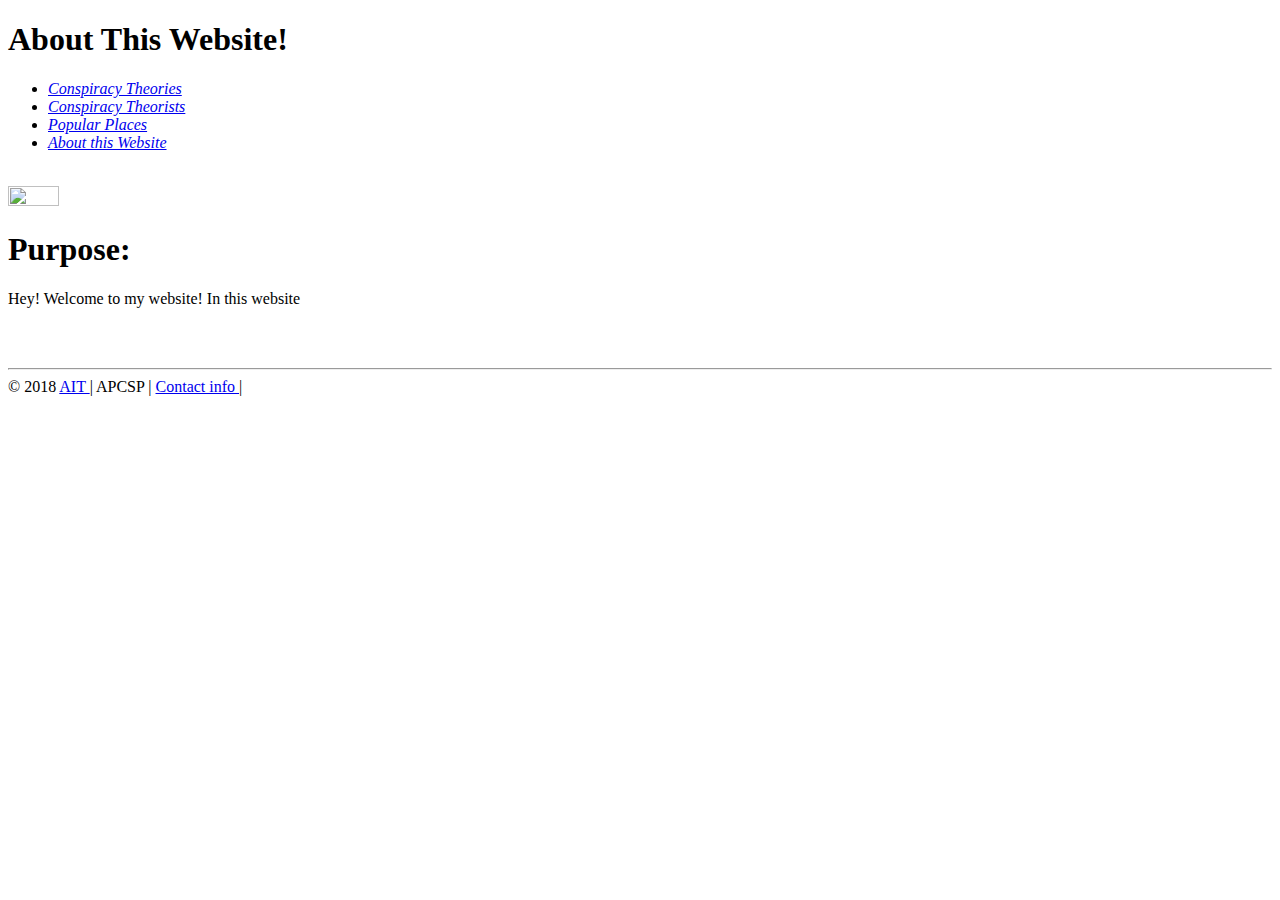
==== about.html @ 8584a9a3 "Deleted the research page and replaced it with an about or introduction page. Added some photos to o" ====
<!DOCTYPE html>

<html>
<head>
  <title> Homepage! </title>
</head>

<body>
<h1> About This Website! </h1>

<ul>
  <li> <a href = "conspiracytheories.html" target = "_blank"/> <em> Conspiracy Theories </em> </a> </li>
  <li> <a href = "conspiracytheorists.html" target = "_blank"/> <em> Conspiracy Theorists </em> </a> </li>
  <li> <a href = "popularplaces.html" target = "_blank"/> <em> Popular Places </em> </a> </li>
  <li> <a href = "about.html" target = "_blank"/> <em>  About this Website </em> </a> </li>
</ul>

<br/>

<img src = "http://apologeticsgrp.wpengine.com/wp-content/uploads/2014/02/the_truth_is_out_there_17854.jpg" height = 20% width = 20%/>
<h1> Purpose: </h1>
<p> Hey! Welcome to my website! In this website </p>

<br/>
<br/>
<hr/>
<footer> © 2018 <a href = "https://www.ucvts.tec.nj.us/" target = "_blank"/> AIT </a> | APCSP | <a href = "info@example.com" target = "_blank"/> Contact info </a> | </footer>
</body>

</html>
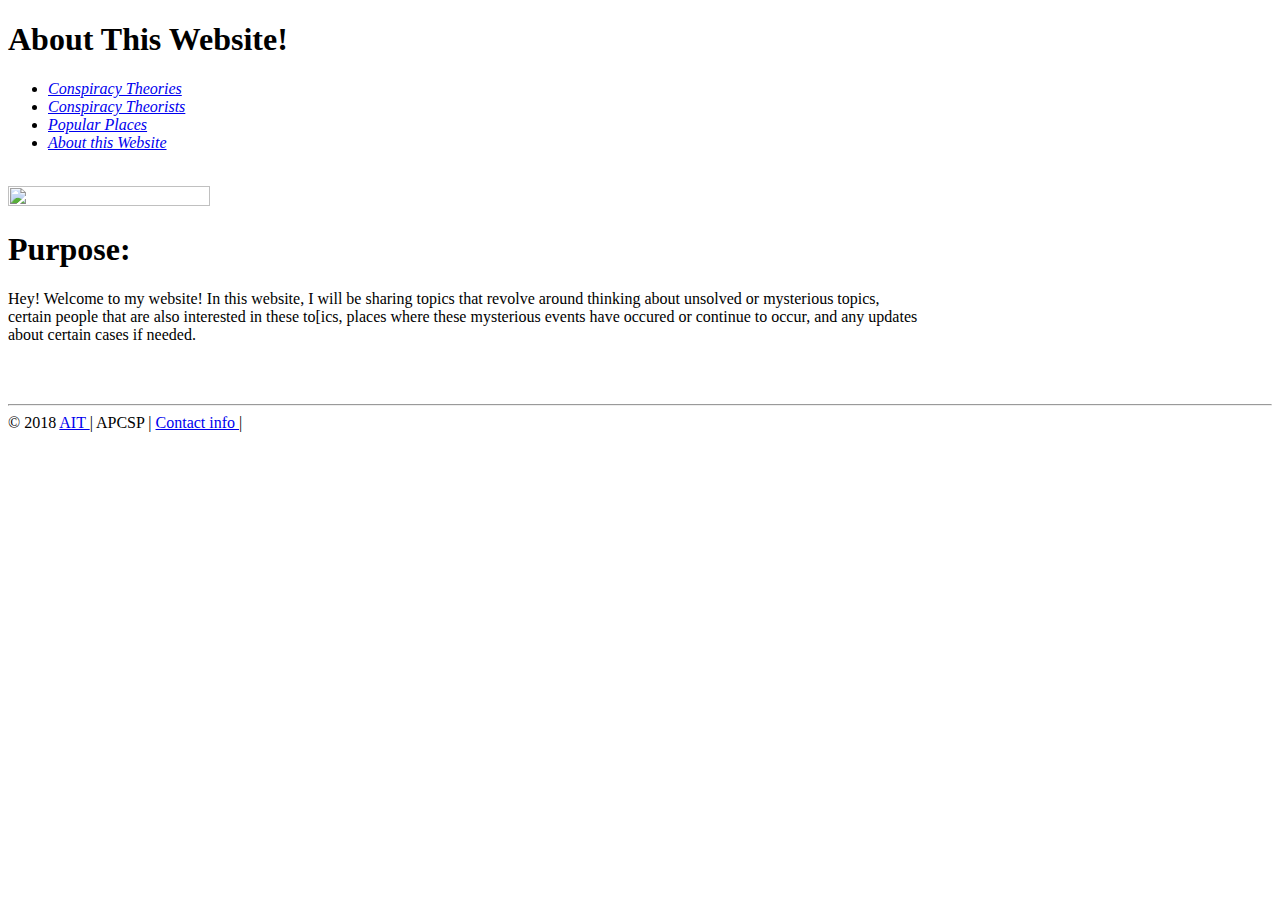
==== commit 9a1afcf6: "adding more information as well as pictures." ====
--- a/about.html
+++ b/about.html
@@ -17,9 +17,11 @@
 
 <br/>
 
-<img src = "http://apologeticsgrp.wpengine.com/wp-content/uploads/2014/02/the_truth_is_out_there_17854.jpg" height = 20% width = 20%/>
+<img src = "http://apologeticsgrp.wpengine.com/wp-content/uploads/2014/02/the_truth_is_out_there_17854.jpg" height = 40% width = 40%/>
 <h1> Purpose: </h1>
-<p> Hey! Welcome to my website! In this website </p>
+<p> Hey! Welcome to my website! In this website, I will be sharing topics that revolve around thinking about unsolved or mysterious topics, <br/>
+certain people that are also interested in these to[ics, places where these mysterious events have occured or continue to occur, and any updates <br/>
+about certain cases if needed.  </p>
 
 <br/>
 <br/>
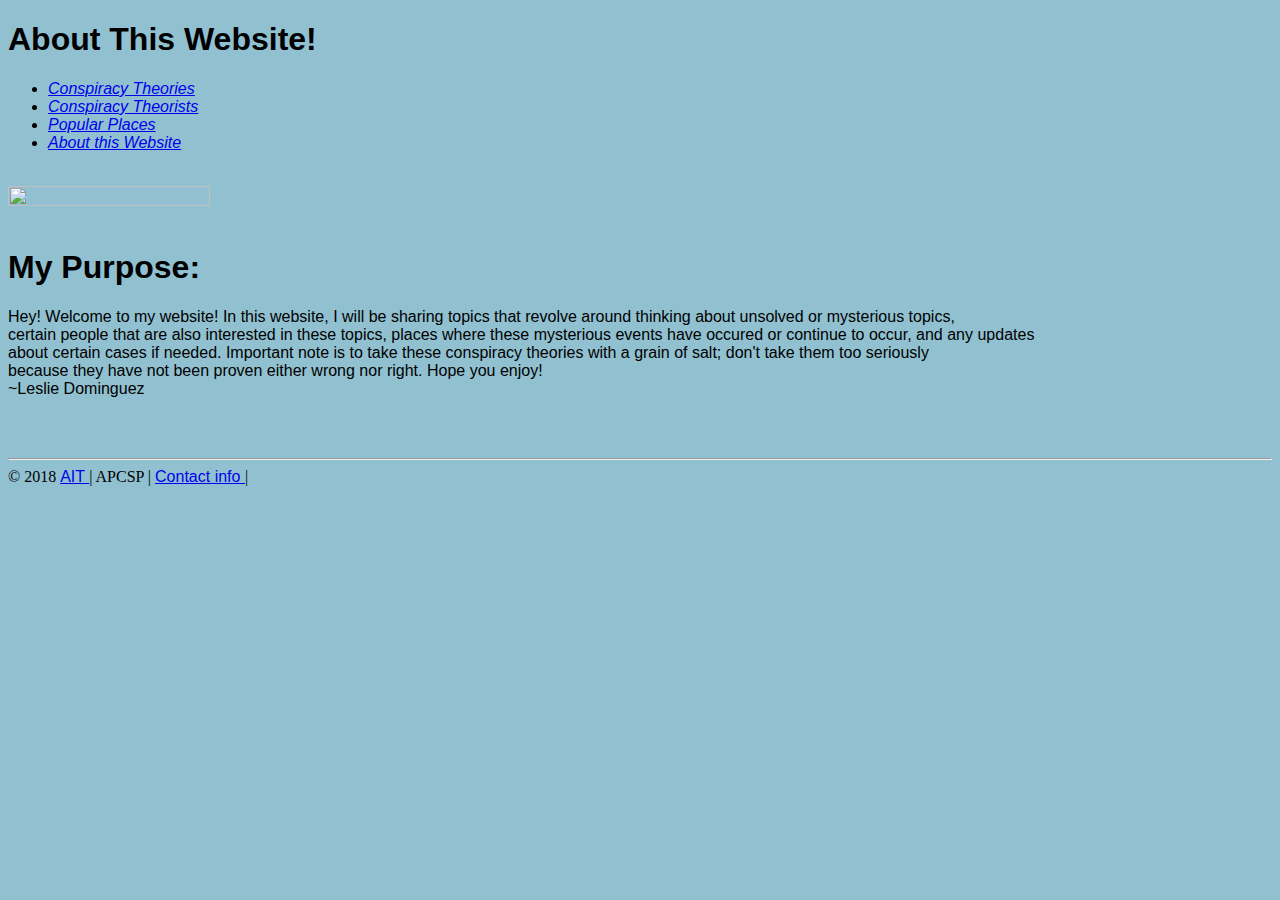
==== commit 831ef4dd: "Added css" ====
--- a/about.html
+++ b/about.html
@@ -17,11 +17,32 @@
 
 <br/>
 
-<img src = "http://apologeticsgrp.wpengine.com/wp-content/uploads/2014/02/the_truth_is_out_there_17854.jpg" height = 40% width = 40%/>
-<h1> Purpose: </h1>
+<img src = "http://apologeticsgrp.wpengine.com/wp-content/uploads/2014/02/the_truth_is_out_there_17854.jpg" height = 40% width = 40% />
+
+<br/>
+<br/>
+
+<h1> My Purpose: </h1>
 <p> Hey! Welcome to my website! In this website, I will be sharing topics that revolve around thinking about unsolved or mysterious topics, <br/>
-certain people that are also interested in these to[ics, places where these mysterious events have occured or continue to occur, and any updates <br/>
-about certain cases if needed.  </p>
+certain people that are also interested in these topics, places where these mysterious events have occured or continue to occur, and any updates <br/>
+about certain cases if needed. Important note is to take these conspiracy theories with a grain of salt; don't take them too seriously <br/>
+because they have not been proven either wrong nor right. Hope you enjoy! <br/> ~Leslie Dominguez</p>
+
+<style type="text/css">
+body {
+background-color: rgb(145, 193, 208);}
+
+a {
+  font-family: 'Hind', sans-serif;
+}
+
+h1 {
+  font-family: 'Source Sans Pro', sans-serif;
+}
+p {
+  font-family: 'Hind', sans-serif;
+}
+</style>
 
 <br/>
 <br/>
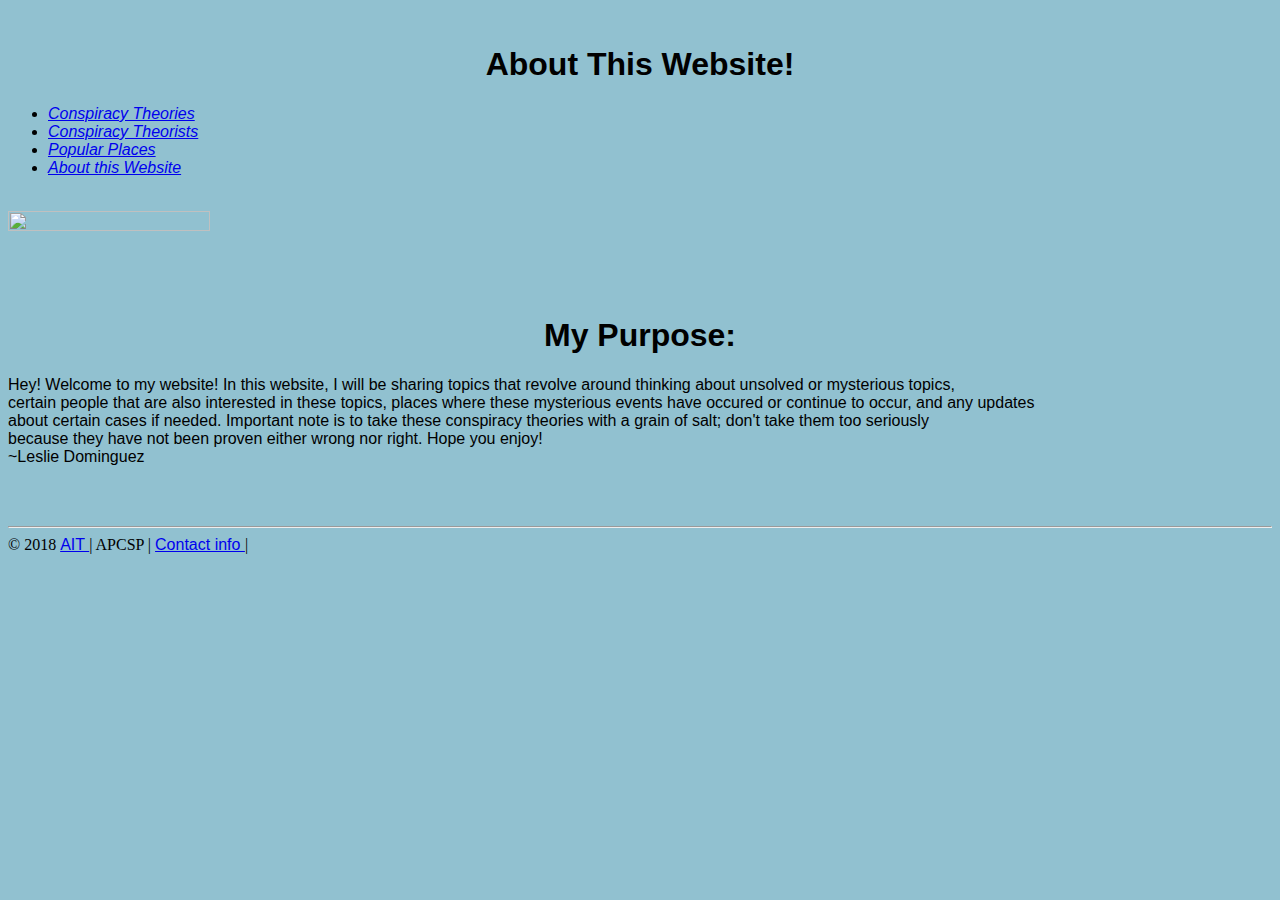
==== commit d8b9035b: "Linked css file to html file; added more css to files" ====
--- a/about.html
+++ b/about.html
@@ -3,6 +3,7 @@
 <html>
 <head>
   <title> Homepage! </title>
+  <link rel="stylesheet" href="styles.css/Decor.css">
 </head>
 
 <body>
@@ -17,7 +18,9 @@
 
 <br/>
 
+<div id="picture">
 <img src = "http://apologeticsgrp.wpengine.com/wp-content/uploads/2014/02/the_truth_is_out_there_17854.jpg" height = 40% width = 40% />
+</div>
 
 <br/>
 <br/>
@@ -28,9 +31,7 @@
 about certain cases if needed. Important note is to take these conspiracy theories with a grain of salt; don't take them too seriously <br/>
 because they have not been proven either wrong nor right. Hope you enjoy! <br/> ~Leslie Dominguez</p>
 
-<style type="text/css">
-body {
-background-color: rgb(145, 193, 208);}
+<style>
 
 a {
   font-family: 'Hind', sans-serif;
@@ -42,12 +43,15 @@
 p {
   font-family: 'Hind', sans-serif;
 }
+
 </style>
 
 <br/>
 <br/>
-<hr/>
+<hr
+<div id="footer">
 <footer> © 2018 <a href = "https://www.ucvts.tec.nj.us/" target = "_blank"/> AIT </a> | APCSP | <a href = "info@example.com" target = "_blank"/> Contact info </a> | </footer>
+</div>
 </body>
 
 </html>
--- a/styles.css/Decor.css
+++ b/styles.css/Decor.css
@@ -0,0 +1,20 @@
+
+body {
+background-color: rgb(145, 193, 208);}
+
+a :hover {
+  color: rgb(0, 191, 255);}
+
+h1 {
+  text-align: center;
+  padding-top: 25px;
+
+}
+
+p {
+  text-align: justify;
+}
+
+#picture {
+align-content: center;
+}
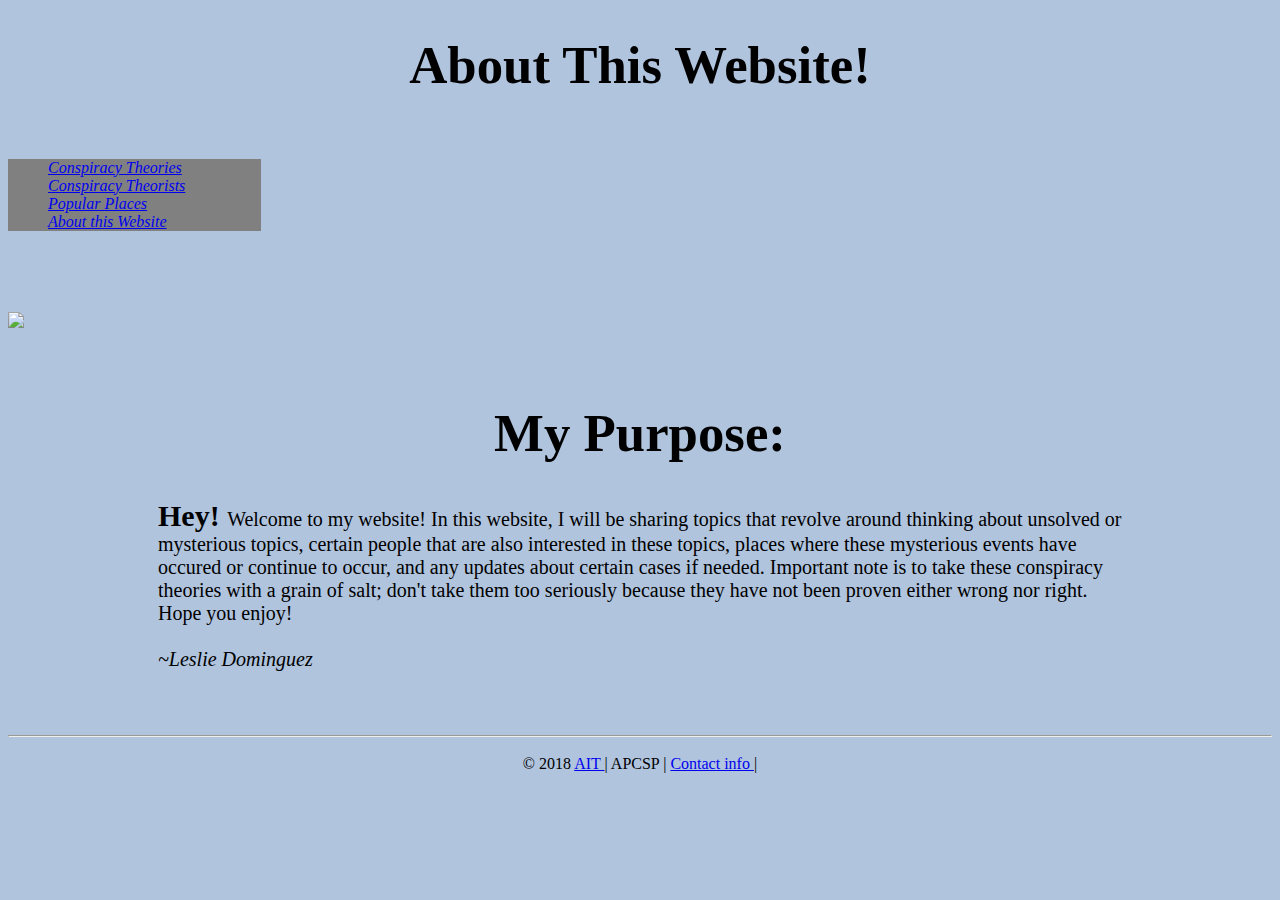
==== commit 8c092e84: "Added some more css but some files were deleted. Added to all files I believe" ====
--- a/about.html
+++ b/about.html
@@ -3,13 +3,13 @@
 <html>
 <head>
   <title> Homepage! </title>
-  <link rel="stylesheet" href="styles.css/Decor.css">
+  <link ref="stylesheet" href="styles.css/picture_sizes.css">
 </head>
 
 <body>
 <h1> About This Website! </h1>
 
-<ul>
+<ul class="list">
   <li> <a href = "conspiracytheories.html" target = "_blank"/> <em> Conspiracy Theories </em> </a> </li>
   <li> <a href = "conspiracytheorists.html" target = "_blank"/> <em> Conspiracy Theorists </em> </a> </li>
   <li> <a href = "popularplaces.html" target = "_blank"/> <em> Popular Places </em> </a> </li>
@@ -18,40 +18,75 @@
 
 <br/>
 
-<div id="picture">
-<img src = "http://apologeticsgrp.wpengine.com/wp-content/uploads/2014/02/the_truth_is_out_there_17854.jpg" height = 40% width = 40% />
+<div id = "picture">
+<img src = "http://apologeticsgrp.wpengine.com/wp-content/uploads/2014/02/the_truth_is_out_there_17854.jpg" />
 </div>
 
 <br/>
 <br/>
 
 <h1> My Purpose: </h1>
-<p> Hey! Welcome to my website! In this website, I will be sharing topics that revolve around thinking about unsolved or mysterious topics, <br/>
-certain people that are also interested in these topics, places where these mysterious events have occured or continue to occur, and any updates <br/>
-about certain cases if needed. Important note is to take these conspiracy theories with a grain of salt; don't take them too seriously <br/>
-because they have not been proven either wrong nor right. Hope you enjoy! <br/> ~Leslie Dominguez</p>
+<p> <strong class= "big"> Hey! </strong>Welcome to my website! In this website, I will be sharing topics that revolve around thinking about unsolved or mysterious topics,
+certain people that are also interested in these topics, places where these mysterious events have occured or continue to occur, and any updates
+about certain cases if needed. Important note is to take these conspiracy theories with a grain of salt; don't take them too seriously
+because they have not been proven either wrong nor right. Hope you enjoy! <br/><br/> <em class= "name"> ~Leslie Dominguez </em> </p>
 
 <style>
 
-a {
-  font-family: 'Hind', sans-serif;
+* {
+  font-family: 'Bookman';
 }
 
 h1 {
-  font-family: 'Source Sans Pro', sans-serif;
-}
-p {
-  font-family: 'Hind', sans-serif;
+  text-align: center;
+  font-weight: bolder;
+  font-size: 330%;
+
 }
 
+p {
+  text-align: inherit;
+  margin-left: 150px;
+  margin-right: 150px;
+  font-size: 20px;
+}
+
+li{
+list-style-type: none;
+vertical-align: middle;
+}
+
+footer{
+  text-align: center;
+  padding-bottom: 10px;
+  padding-top: 10px;
+}
+
+body{
+  background-color: LightSteelBlue;
+}
+
+.big{
+  font-size: 30px;
+}
+
+.list{
+  background-color: grey;
+  text-align: left;
+  margin-right: 80%;
+  margin-top: 5%;
+  margin-bottom: 5%;
+}
+
+a :hover{
+  color: white;
+}
 </style>
 
 <br/>
 <br/>
-<hr
-<div id="footer">
+<hr/>
 <footer> © 2018 <a href = "https://www.ucvts.tec.nj.us/" target = "_blank"/> AIT </a> | APCSP | <a href = "info@example.com" target = "_blank"/> Contact info </a> | </footer>
-</div>
 </body>
 
 </html>
--- a/styles.css/picture_sizes.css
+++ b/styles.css/picture_sizes.css
@@ -0,0 +1,7 @@
+#picture {
+  height: 50%;
+  width: 50%;
+  border: 5px;
+  border-radius: 5px;
+  text-align: center;
+}
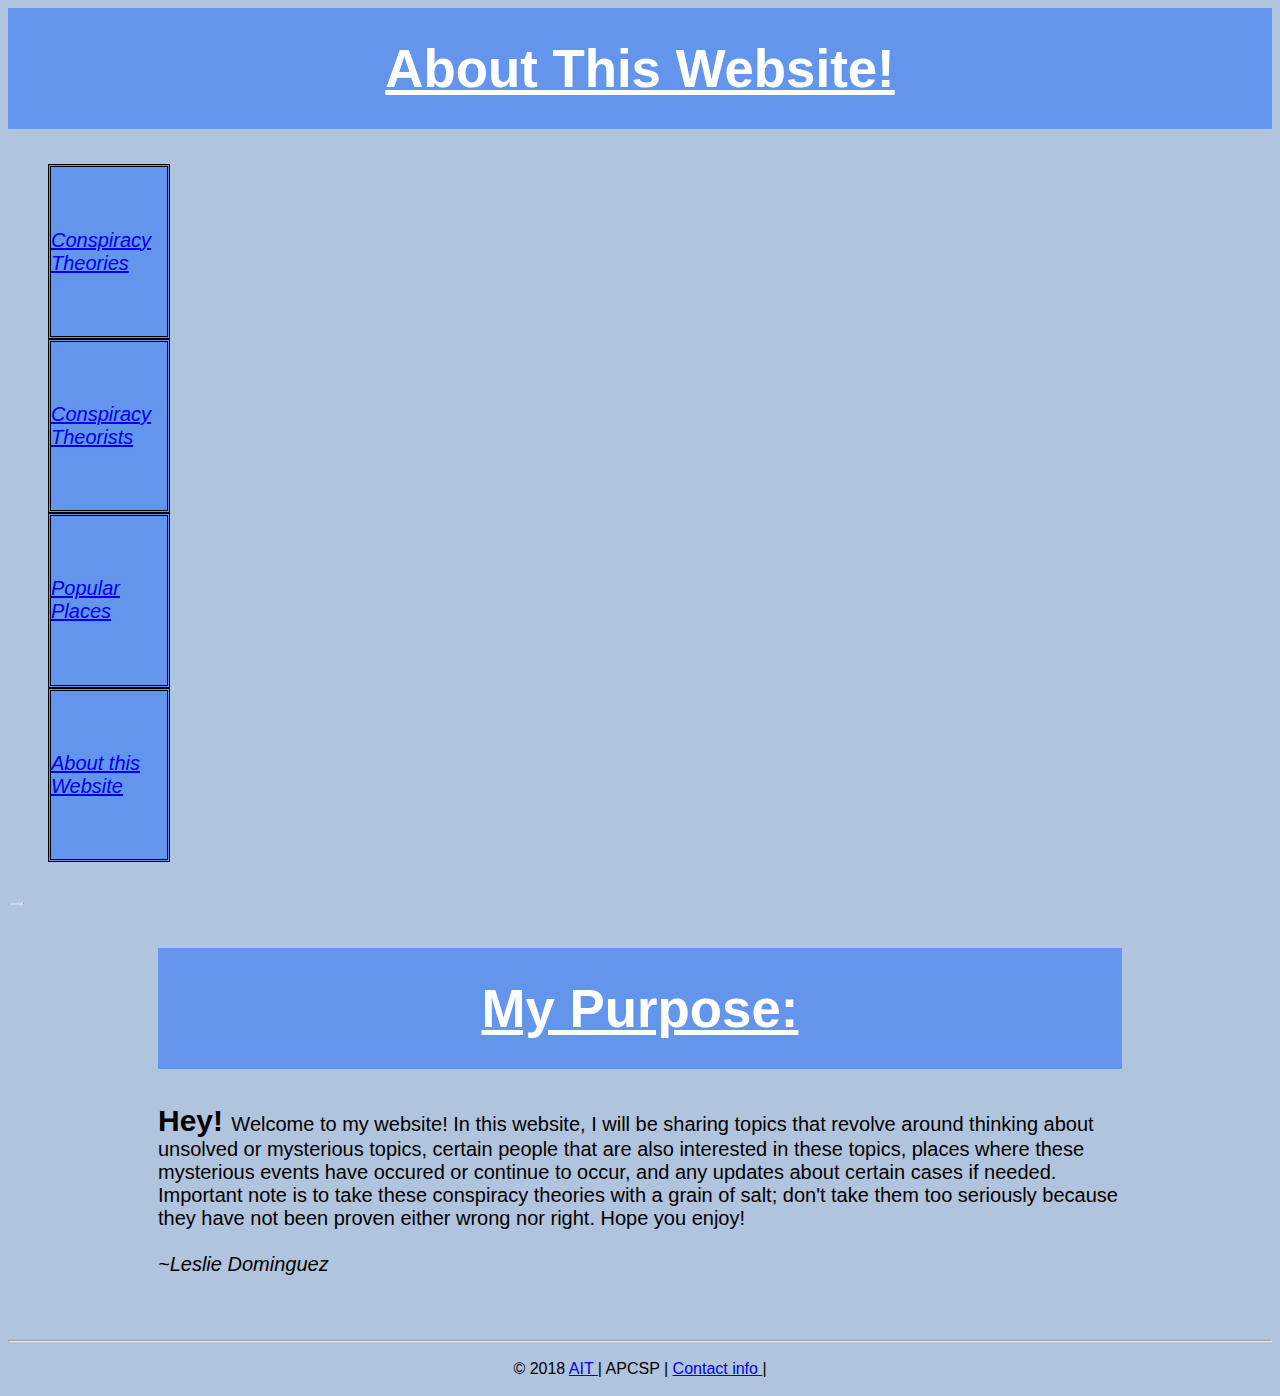
==== commit 5cc15b2c: "Some more css to these files. Changed background colors and layout of navigation as best as I could." ====
--- a/about.html
+++ b/about.html
@@ -18,14 +18,13 @@
 
 <br/>
 
-<div id = "picture">
-<img src = "http://apologeticsgrp.wpengine.com/wp-content/uploads/2014/02/the_truth_is_out_there_17854.jpg" />
-</div>
+<img id = "picture" src = "http://apologeticsgrp.wpengine.com/wp-content/uploads/2014/02/the_truth_is_out_there_17854.jpg" />
+
 
 <br/>
 <br/>
 
-<h1> My Purpose: </h1>
+<h1 class = "intro" > My Purpose: </h1>
 <p> <strong class= "big"> Hey! </strong>Welcome to my website! In this website, I will be sharing topics that revolve around thinking about unsolved or mysterious topics,
 certain people that are also interested in these topics, places where these mysterious events have occured or continue to occur, and any updates
 about certain cases if needed. Important note is to take these conspiracy theories with a grain of salt; don't take them too seriously
@@ -34,13 +33,20 @@
 <style>
 
 * {
-  font-family: 'Bookman';
+  font-family: Helvetica;
+
 }
 
 h1 {
   text-align: center;
   font-weight: bolder;
   font-size: 330%;
+  text-decoration: underline;
+  color: white;
+  background-color: cornflowerblue;
+  padding-top: 30px;
+  padding-bottom: 30px;
+  margin-top: 0px
 
 }
 
@@ -53,7 +59,16 @@
 
 li{
 list-style-type: none;
-vertical-align: middle;
+vertical-align: center;
+font-size: 20px;
+padding-top: 5%;
+padding-bottom: 5%;
+background-color: cornflowerblue;
+display: block;
+border-style: double;
+margin-left: 0%;
+margin-right: 90%;
+
 }
 
 footer{
@@ -70,22 +85,30 @@
   font-size: 30px;
 }
 
-.list{
-  background-color: grey;
-  text-align: left;
-  margin-right: 80%;
-  margin-top: 5%;
-  margin-bottom: 5%;
+
+.intro{
+  margin-left: 150px;
+  margin-right: 150px;
 }
 
 a :hover{
   color: white;
 }
+
+#picture {
+  display: block;
+  margin-left: auto;
+  border: 100%;
+  margin-right: auto;
+  border-radius: 100%;
+}
 </style>
 
 <br/>
 <br/>
+
 <hr/>
+
 <footer> © 2018 <a href = "https://www.ucvts.tec.nj.us/" target = "_blank"/> AIT </a> | APCSP | <a href = "info@example.com" target = "_blank"/> Contact info </a> | </footer>
 </body>
 
--- a/styles.css/picture_sizes.css
+++ b/styles.css/picture_sizes.css
@@ -1,7 +1,8 @@
+
 #picture {
-  height: 50%;
-  width: 50%;
-  border: 5px;
-  border-radius: 5px;
-  text-align: center;
+  display: block;
+  margin-left: auto;
+  margin-right: auto;
+  border: 50%;
+  border-radius: 50%;
 }
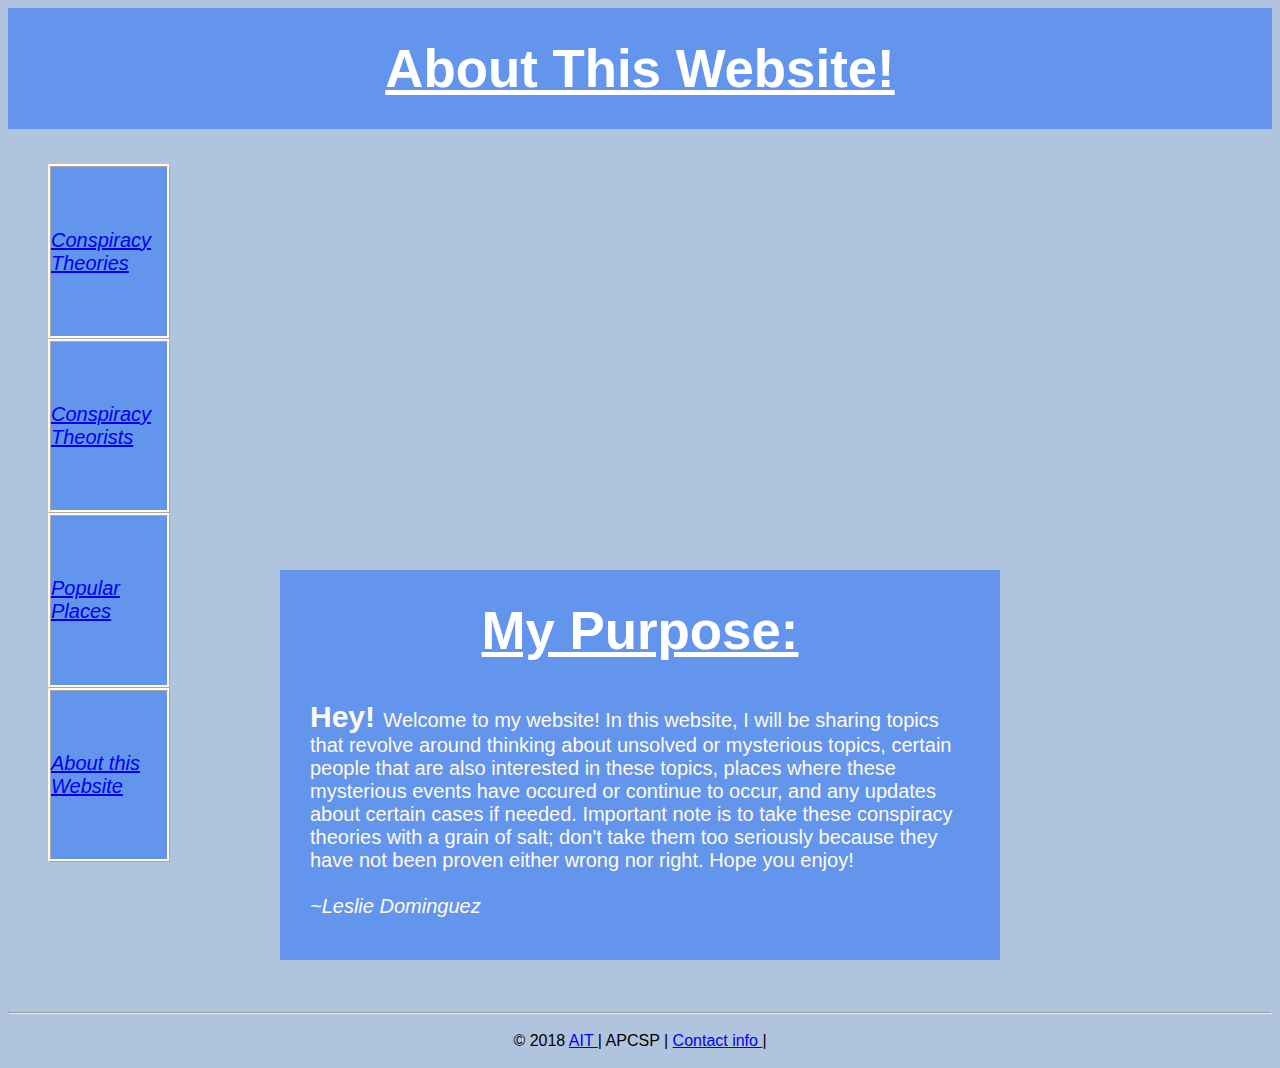
==== commit de1a3db7: "finished the last of css" ====
--- a/about.html
+++ b/about.html
@@ -52,9 +52,23 @@
 
 p {
   text-align: inherit;
-  margin-left: 150px;
-  margin-right: 150px;
+  font-style: normal;
+  margin-left: 200px;
+  margin-right: 200px;
   font-size: 20px;
+  color: floralwhite;
+  background-color: cornflowerblue;
+  padding-top: 30px;
+  padding-bottom: 260px;
+  padding-left: 30px;
+  padding-right: 30px;
+  position: absolute;
+  top: 650px;
+  bottom: 80px;
+  left: 80px;
+  right: 80px;
+  z-index: 2;
+
 }
 
 li{
@@ -65,11 +79,13 @@
 padding-bottom: 5%;
 background-color: cornflowerblue;
 display: block;
-border-style: double;
+border-style: ridge;
+border-color: floralwhite;
 margin-left: 0%;
 margin-right: 90%;
+position: static;
+}
 
-}
 
 footer{
   text-align: center;
@@ -87,8 +103,16 @@
 
 
 .intro{
-  margin-left: 150px;
-  margin-right: 150px;
+  margin-left: 200px;
+  margin-right: 200px;
+  position: absolute;
+  top: 570px;
+  bottom: 80px;
+  left: 80px;
+  right: 80px;
+  z-index: 1;
+  padding-top: 30px;
+  padding-bottom: 90px;
 }
 
 a :hover{
@@ -101,12 +125,18 @@
   border: 100%;
   margin-right: auto;
   border-radius: 100%;
+  position: absolute;
+  top: 170px;
+  bottom: 80px;
+  left: 80px;
+  right: 80px;
 }
 </style>
 
 <br/>
 <br/>
-
+<br/>
+<br/>
 <hr/>
 
 <footer> © 2018 <a href = "https://www.ucvts.tec.nj.us/" target = "_blank"/> AIT </a> | APCSP | <a href = "info@example.com" target = "_blank"/> Contact info </a> | </footer>
